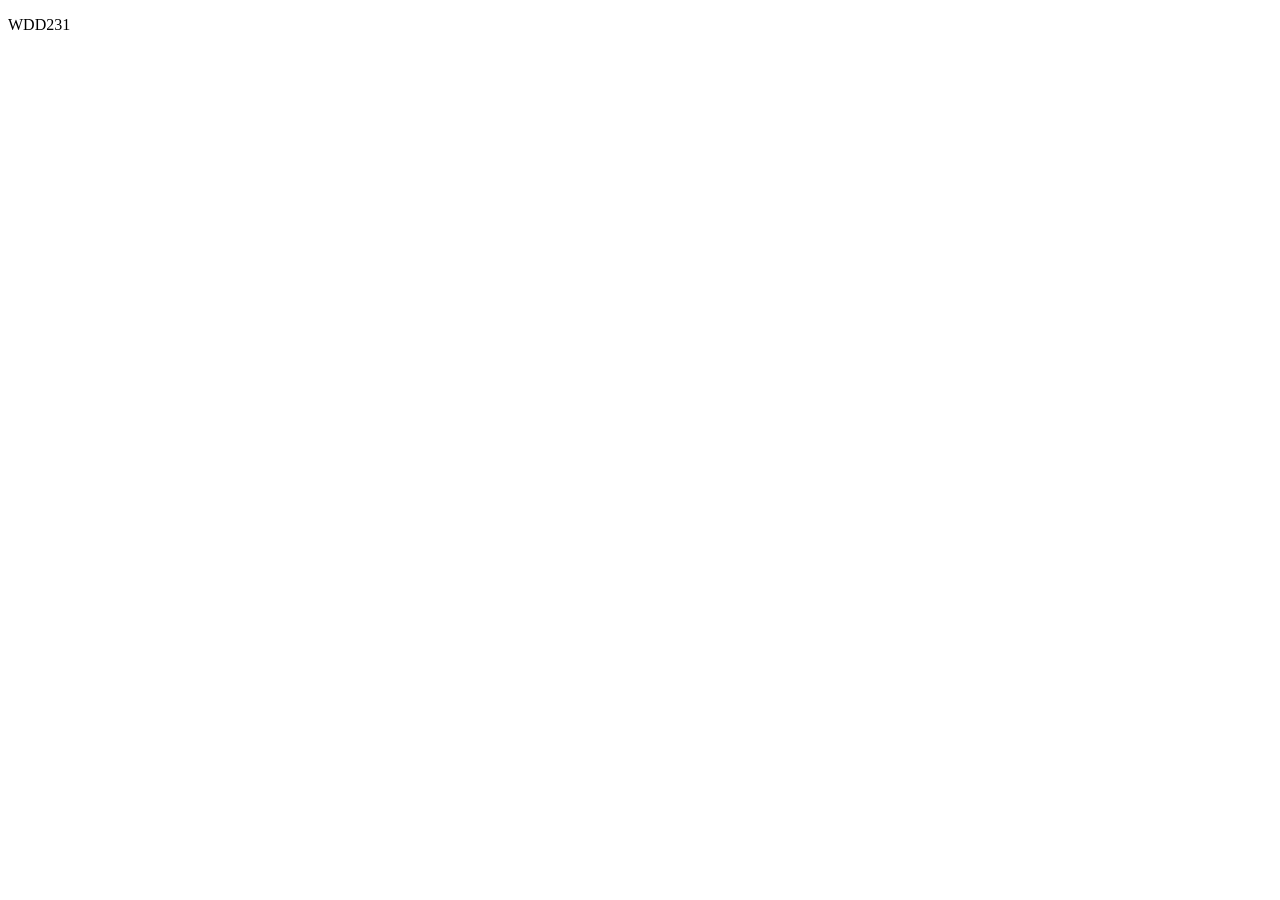
==== index.html @ 62eed377 "normalize commit" ====
<!DOCTYPE html>
<html lang="en">
<head>
    <meta charset="UTF-8">
    <meta name="viewport" content="width=device-width, initial-scale=1.0">
    <title>Normalize</title>
    <link rel="stylesheet" href="styles/normalize.css">
</head>
<body>
    <p>WDD231</p>
    
</body>
</html>
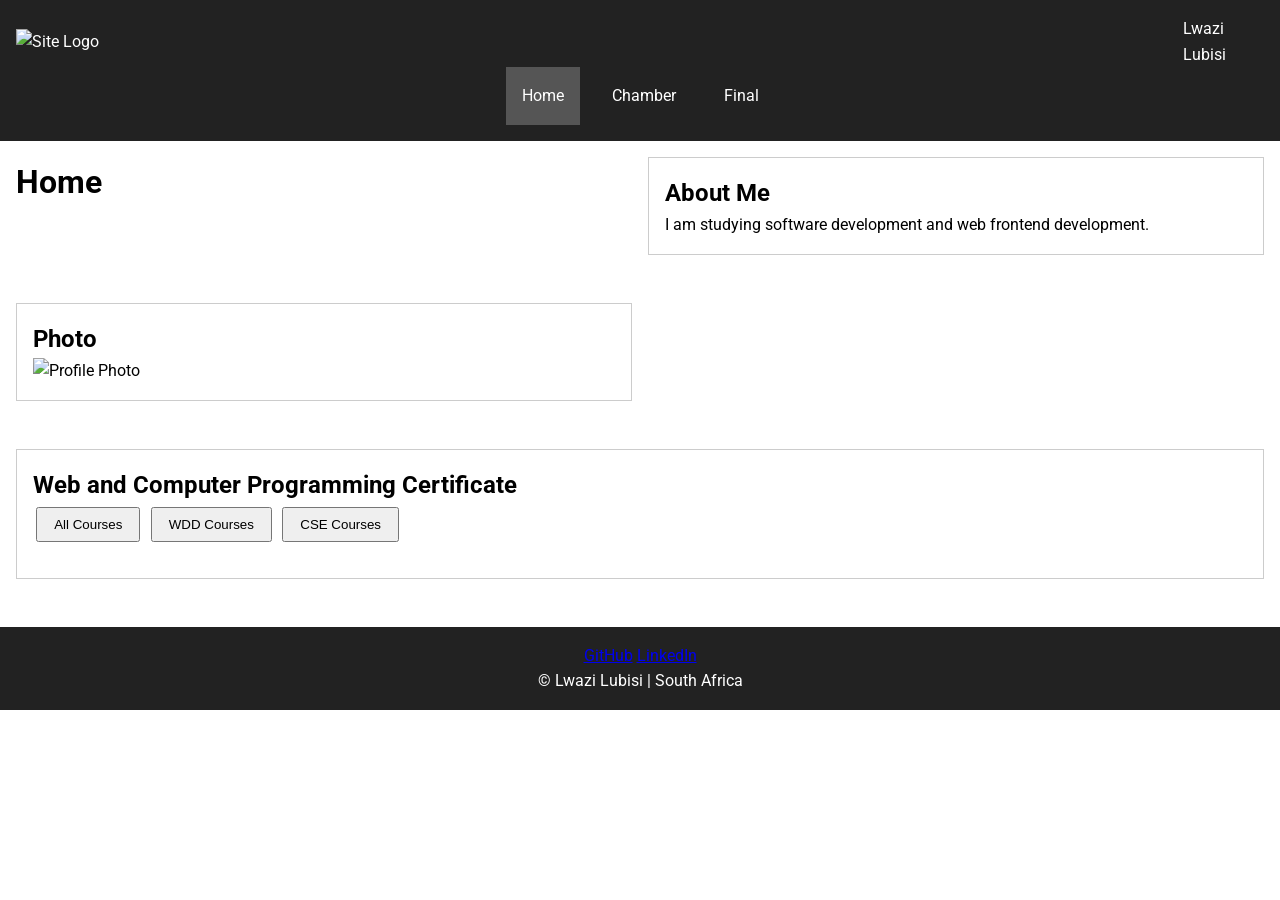
==== commit 6ab6368c: "first attempt" ====
--- a/index.html
+++ b/index.html
@@ -1,13 +1,90 @@
 <!DOCTYPE html>
 <html lang="en">
+
 <head>
     <meta charset="UTF-8">
     <meta name="viewport" content="width=device-width, initial-scale=1.0">
-    <title>Normalize</title>
+
+    <title>WDD231 Home</title>
+
+    <meta name="description" content="WDD231 Course Home Page">
+    <meta name="author" content="Lwazi Lubisi">
+
+    <!-- Google Font -->
+    <link rel="preconnect" href="https://fonts.googleapis.com">
+    <link href="https://fonts.googleapis.com/css2?family=Roboto:wght@400;700&display=swap" rel="stylesheet">
+
+    <!-- CSS -->
     <link rel="stylesheet" href="styles/normalize.css">
+    <link rel="stylesheet" href="styles/smaller.css">
+    <link rel="stylesheet" href="styles/larger.css">
+
+    <!-- JavaScript -->
+    <script src="scripts/navigation.js" defer></script>
+    <script src="scripts/date.js" defer></script>
+    <script src="scripts/courses.js" defer></script>
 </head>
+
 <body>
-    <p>WDD231</p>
-    
+
+    <header>
+        <div class="logo-container">
+            <img src="images/logo.svg" alt="Site Logo" width="50">
+            <span>Lwazi Lubisi</span>
+        </div>
+
+        <button id="menuBtn">&#9776;</button>
+
+        <nav id="navMenu">
+            <ul>
+                <li><a href="index.html" class="active">Home</a></li>
+                <li><a href="chamber/index.html">Chamber</a></li>
+                <li><a href="#">Final</a></li>
+            </ul>
+        </nav>
+    </header>
+
+    <main>
+        <h1>Home</h1>
+
+        <section>
+            <h2>About Me</h2>
+            <p>I am studying software development and web frontend development.</p>
+        </section>
+
+        <section>
+            <h2>Photo</h2>
+            <img src="images/profile.webp" alt="Profile Photo">
+        </section>
+
+        <section>
+            <h2>Web and Computer Programming Certificate</h2>
+
+            <div class="buttons">
+                <button id="allBtn">All Courses</button>
+                <button id="wddBtn">WDD Courses</button>
+                <button id="cseBtn">CSE Courses</button>
+            </div>
+
+            <div id="courses"></div>
+
+            <p id="credits"></p>
+        </section>
+    </main>
+
+    <footer>
+        <div class="socials">
+            <a href="https://github.com/">GitHub</a>
+            <a href="https://linkedin.com/">LinkedIn</a>
+        </div>
+
+        <p>
+            &copy; <span id="year"></span> Lwazi Lubisi | South Africa
+        </p>
+
+        <p id="lastModified"></p>
+    </footer>
+
 </body>
+
 </html>
--- a/styles/smaller.css
+++ b/styles/smaller.css
@@ -0,0 +1,96 @@
+* {
+    margin: 0;
+    padding: 0;
+    box-sizing: border-box;
+}
+
+body {
+    font-family: 'Roboto', sans-serif;
+    line-height: 1.6;
+}
+
+header {
+    background: #222;
+    color: white;
+    padding: 1rem;
+}
+
+.logo-container {
+    display: flex;
+    align-items: center;
+    gap: 1rem;
+}
+
+#menuBtn {
+    font-size: 2rem;
+    background: none;
+    border: none;
+    color: white;
+    cursor: pointer;
+}
+
+nav {
+    display: none;
+}
+
+nav.open {
+    display: block;
+}
+
+nav ul {
+    list-style: none;
+}
+
+nav a {
+    display: block;
+    padding: 1rem;
+    color: white;
+    text-decoration: none;
+}
+
+nav a:hover,
+.active {
+    background: #555;
+}
+
+main {
+    padding: 1rem;
+}
+
+section {
+    margin-bottom: 2rem;
+    padding: 1rem;
+    border: 1px solid #ccc;
+}
+
+img {
+    width: 100%;
+    height: auto;
+}
+
+.buttons {
+    margin-bottom: 1rem;
+}
+
+button {
+    padding: 0.5rem 1rem;
+    margin: 0.2rem;
+    cursor: pointer;
+}
+
+.course-card {
+    padding: 1rem;
+    margin-bottom: 0.5rem;
+    background: #eee;
+}
+
+.completed {
+    background: #99e699;
+}
+
+footer {
+    background: #222;
+    color: white;
+    text-align: center;
+    padding: 1rem;
+}
--- a/styles/larger.css
+++ b/styles/larger.css
@@ -0,0 +1,26 @@
+@media (min-width: 768px) {
+
+    #menuBtn {
+        display: none;
+    }
+
+    nav {
+        display: block;
+    }
+
+    nav ul {
+        display: flex;
+        justify-content: center;
+        gap: 1rem;
+    }
+
+    main {
+        display: grid;
+        grid-template-columns: 1fr 1fr;
+        gap: 1rem;
+    }
+
+    section:last-child {
+        grid-column: span 2;
+    }
+}
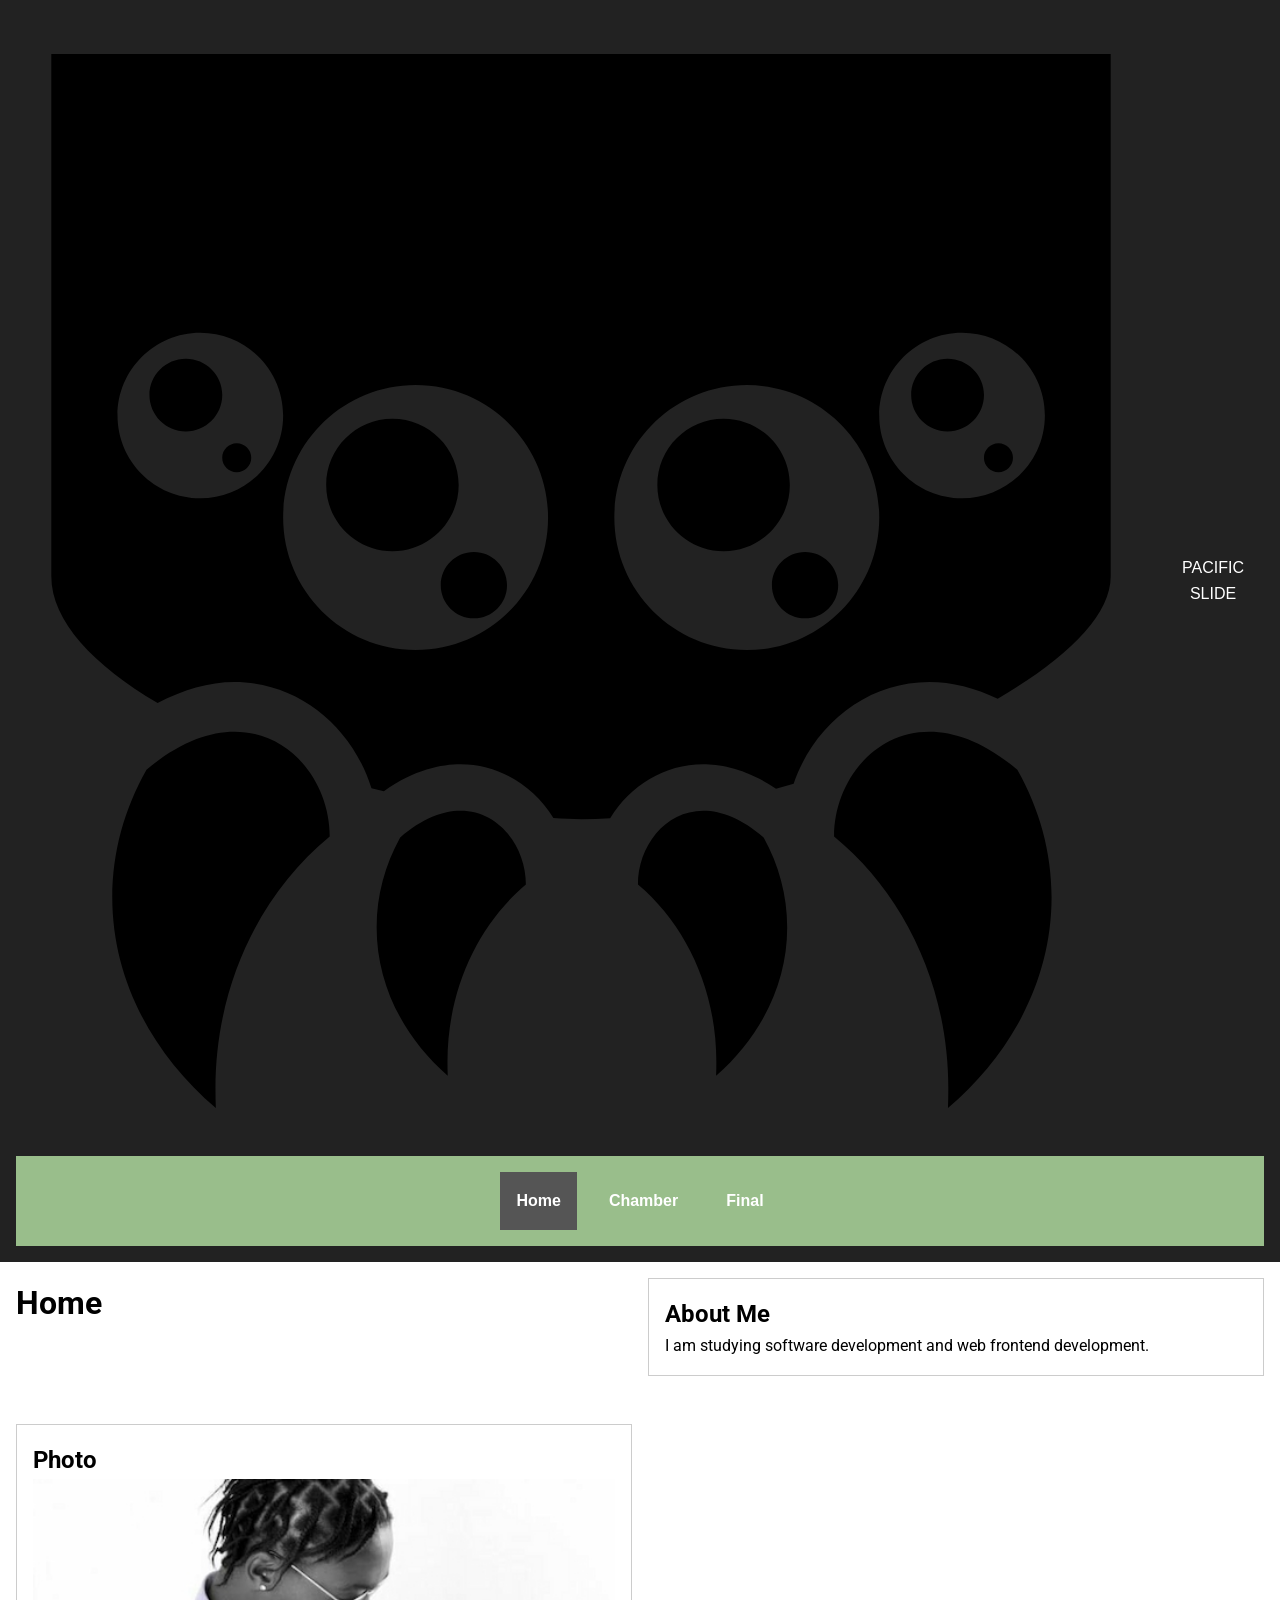
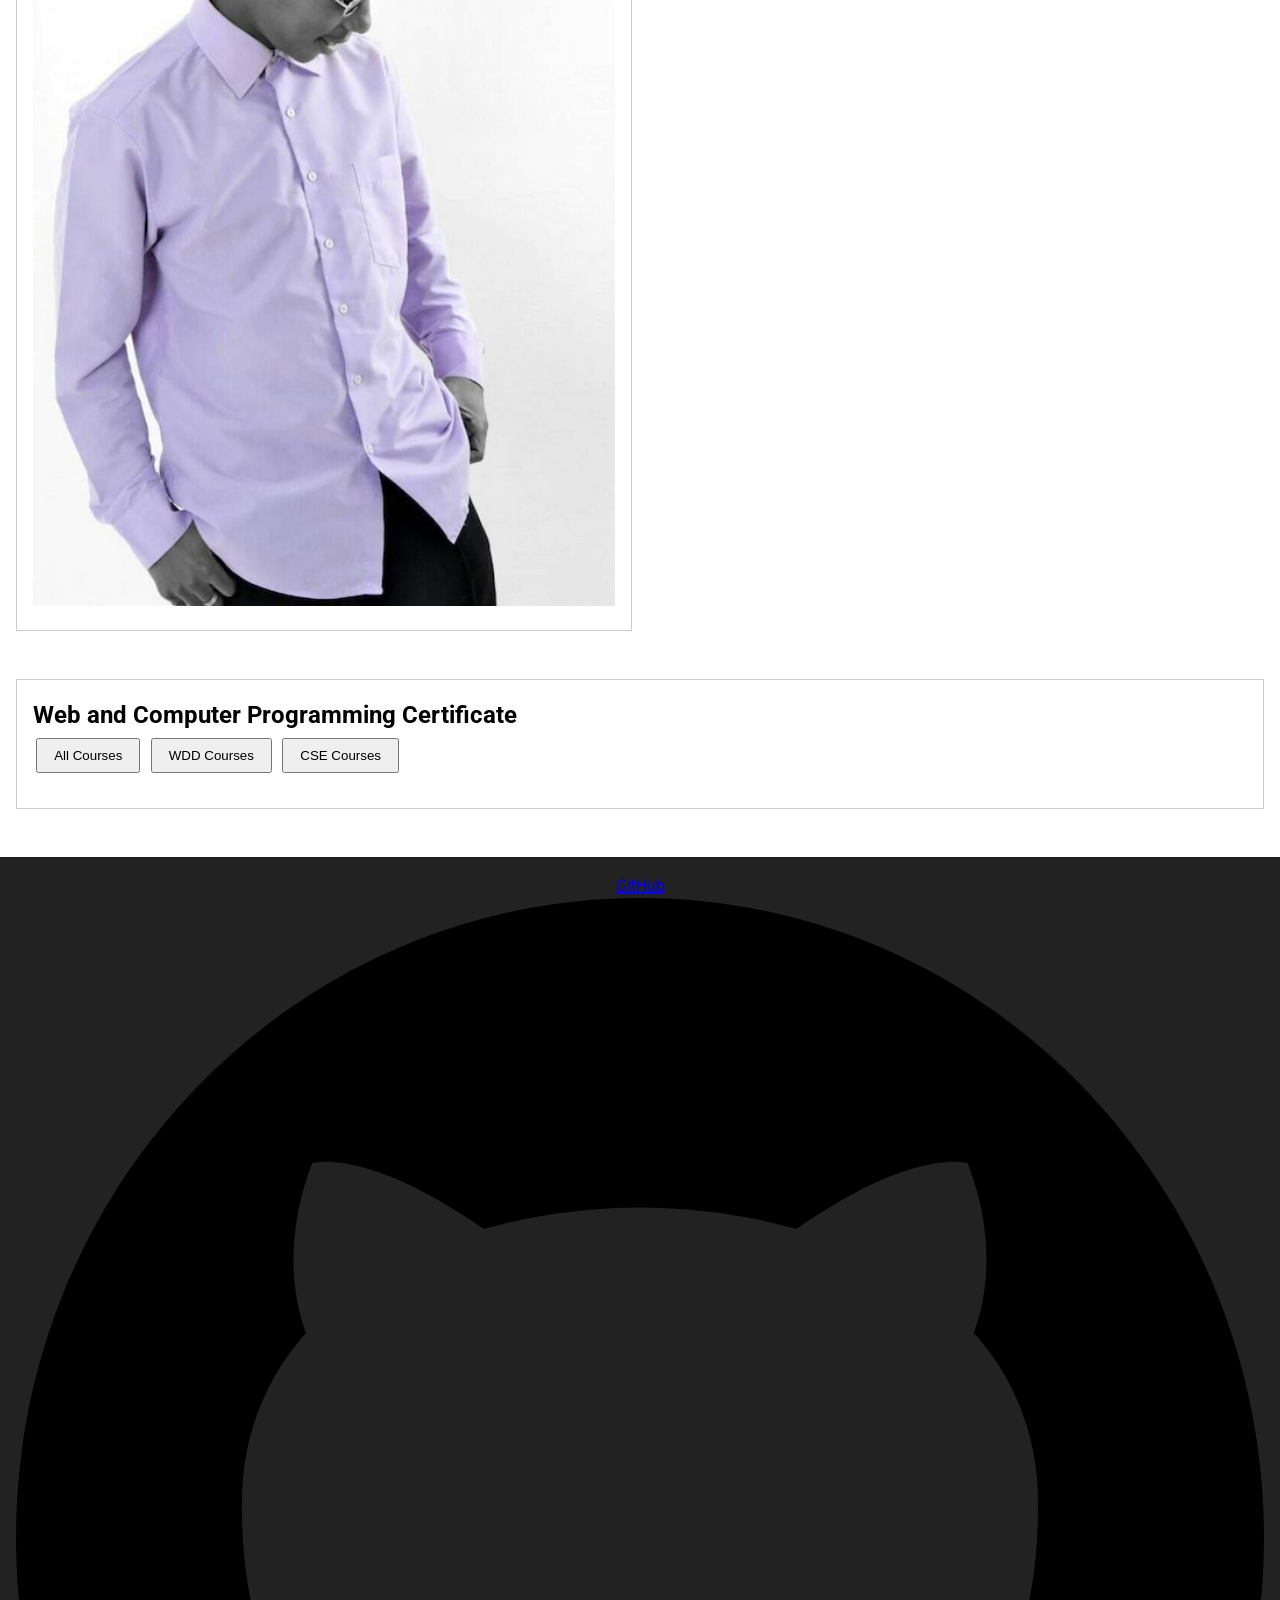
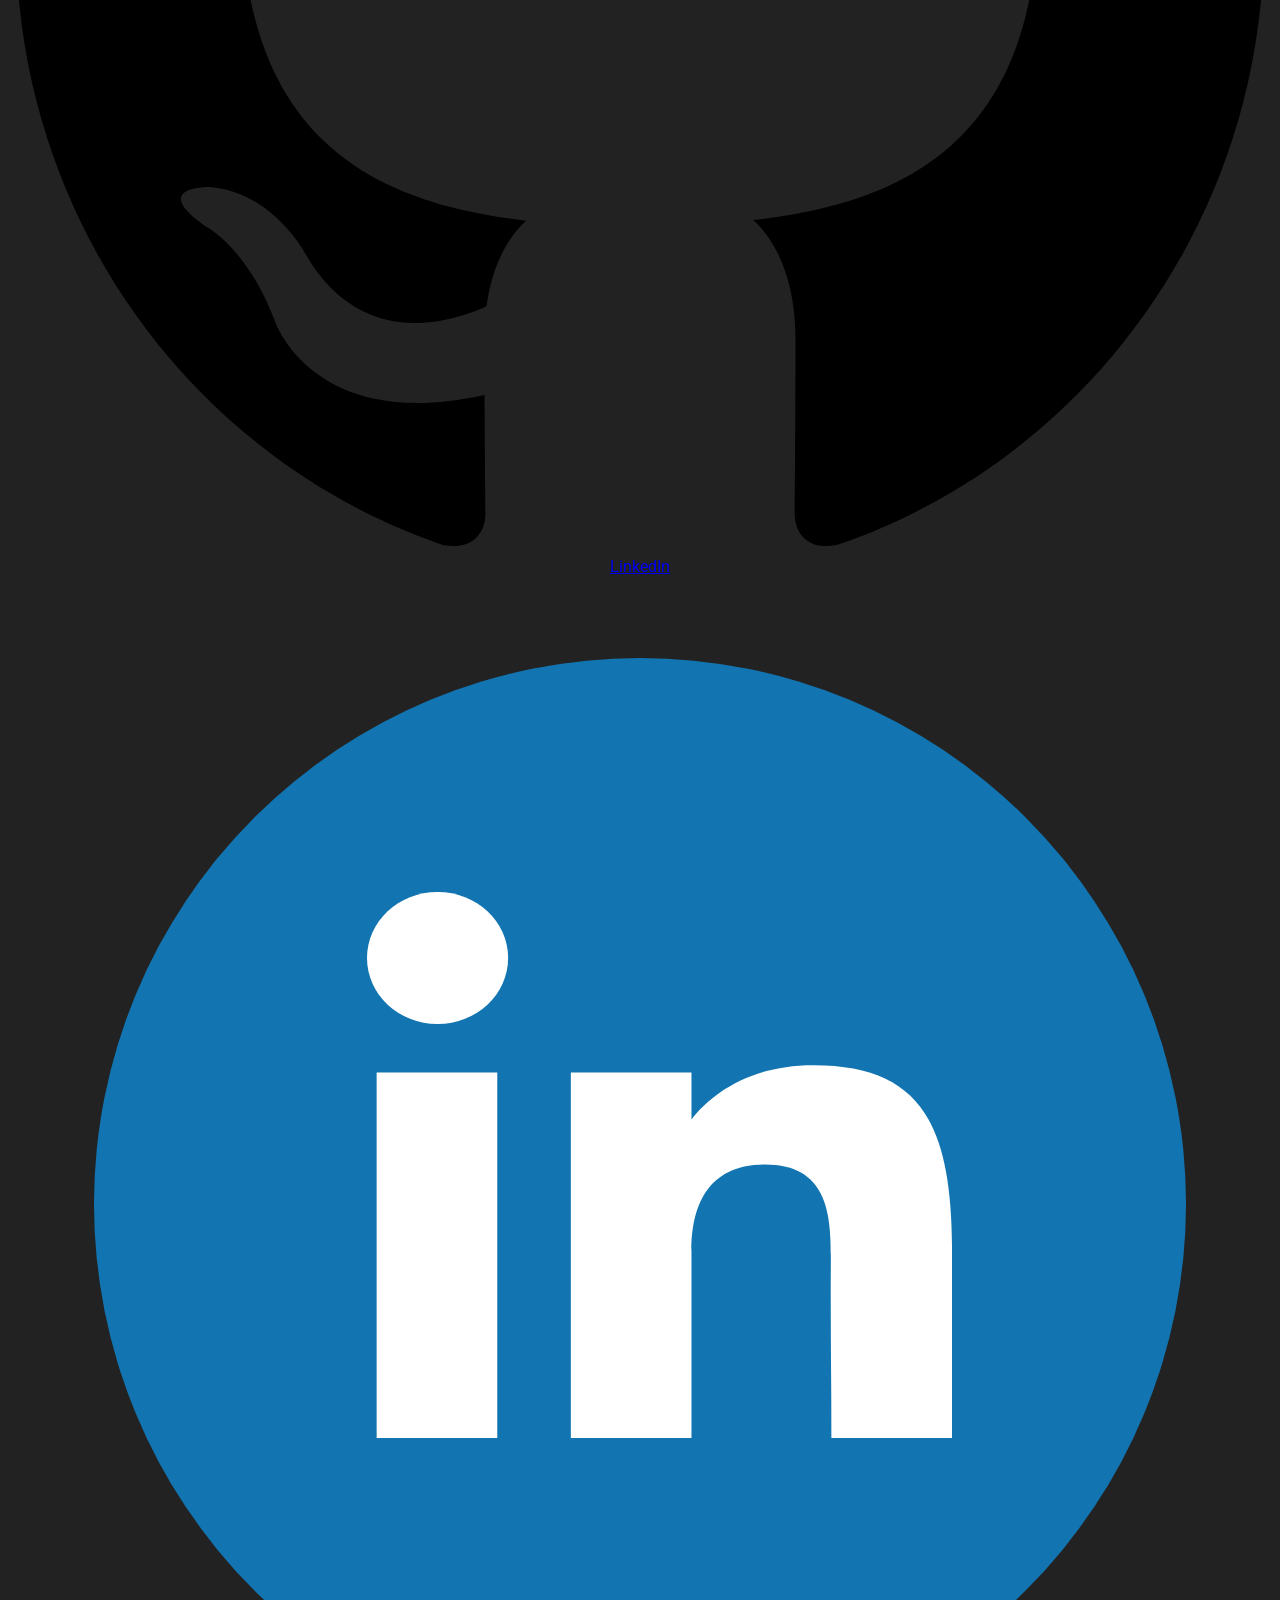
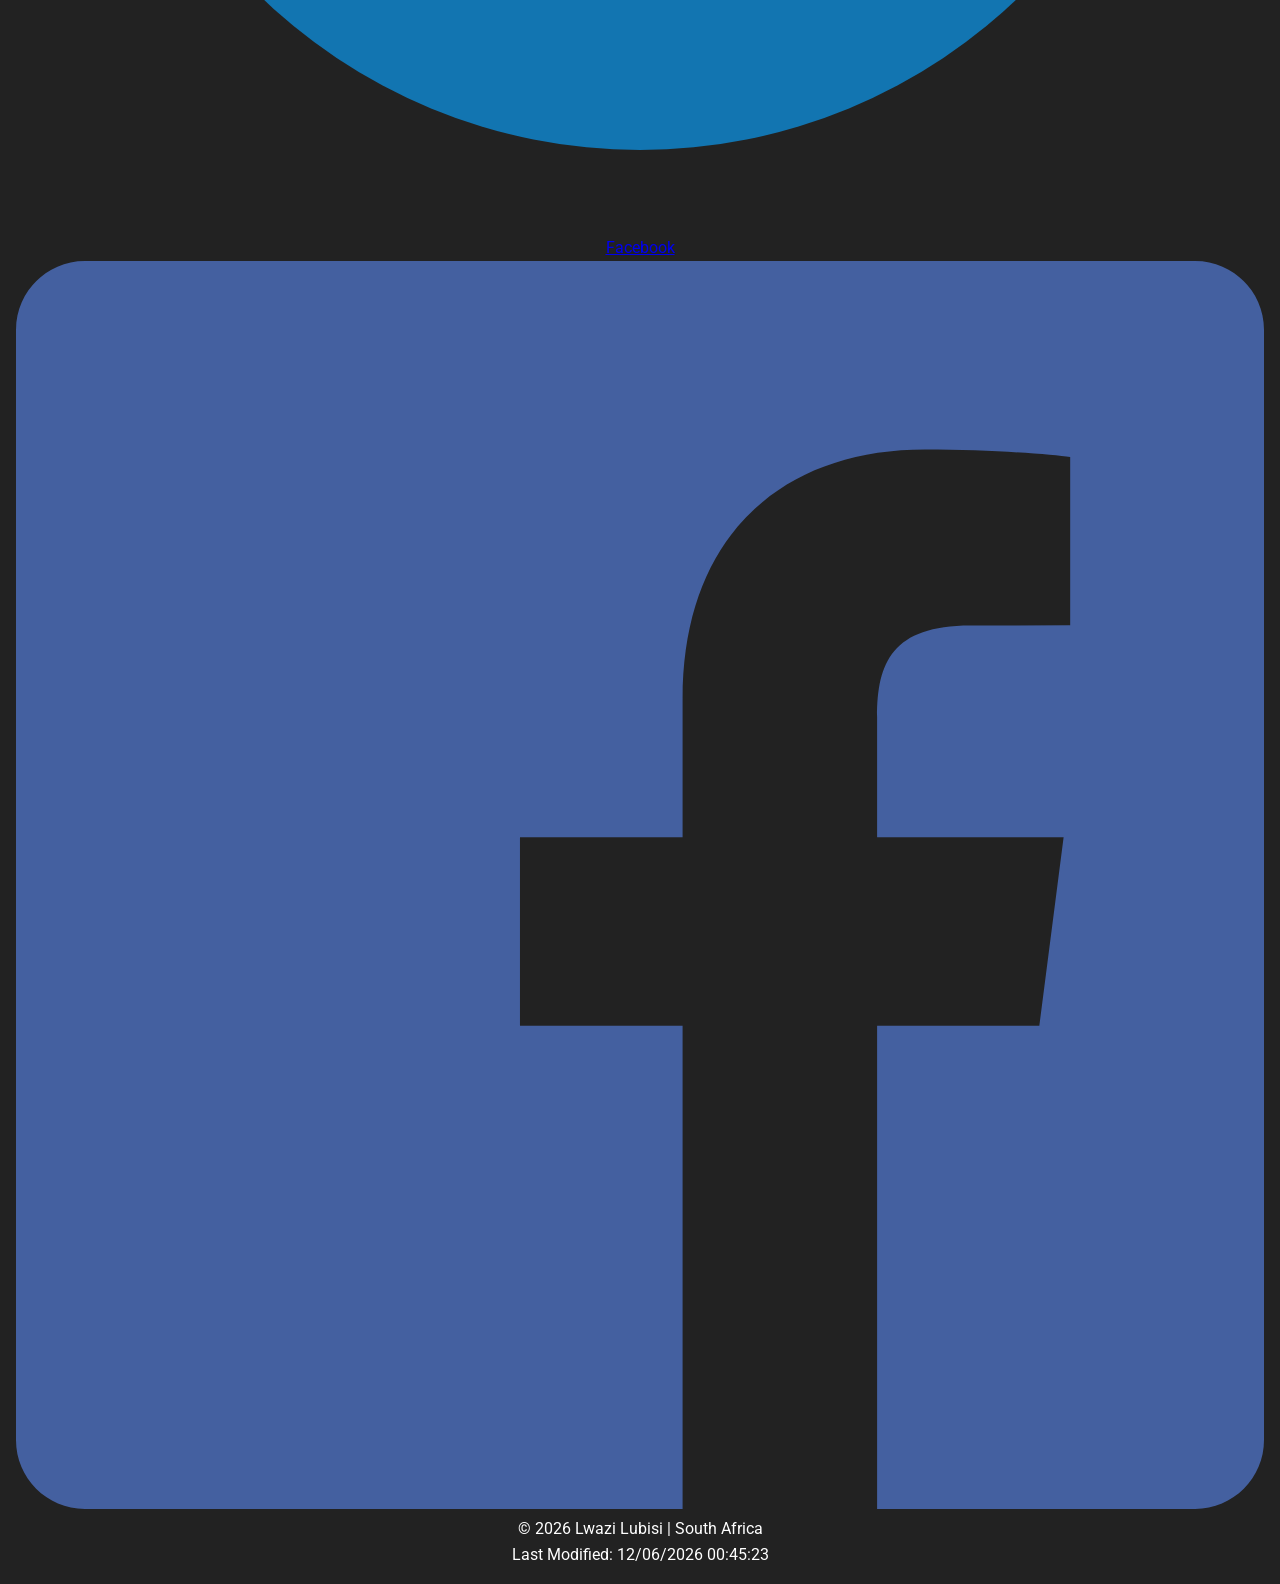
==== commit 2b6fc4cd: "2nd commit" ====
--- a/index.html
+++ b/index.html
@@ -21,7 +21,7 @@
 
     <!-- JavaScript -->
     <script src="scripts/navigation.js" defer></script>
-    <script src="scripts/date.js" defer></script>
+    <script src="scripts/dates.js" defer></script>
     <script src="scripts/courses.js" defer></script>
 </head>
 
@@ -29,8 +29,8 @@
 
     <header>
         <div class="logo-container">
-            <img src="images/logo.svg" alt="Site Logo" width="50">
-            <span>Lwazi Lubisi</span>
+            <img src="images/spider-face-svgrepo-com.svg" alt="Site Logo">
+            <span>PACIFIC SLIDE</span>
         </div>
 
         <button id="menuBtn">&#9776;</button>
@@ -54,7 +54,7 @@
 
         <section>
             <h2>Photo</h2>
-            <img src="images/profile.webp" alt="Profile Photo">
+            <img src="images/profile.jpg" alt="Student Profile Photo">
         </section>
 
         <section>
@@ -75,7 +75,11 @@
     <footer>
         <div class="socials">
             <a href="https://github.com/">GitHub</a>
+            <img src="images/github-142-svgrepo-com.svg" alt="Github logo">
             <a href="https://linkedin.com/">LinkedIn</a>
+            <img src="images/linkedin-1-svgrepo-com.svg" alt="Linkedin logo">
+            <a href="https://facebook.com">Facebook</a>
+            <img src="images/facebook-color-svgrepo-com.svg" alt="Facebook logo">
         </div>
 
         <p>
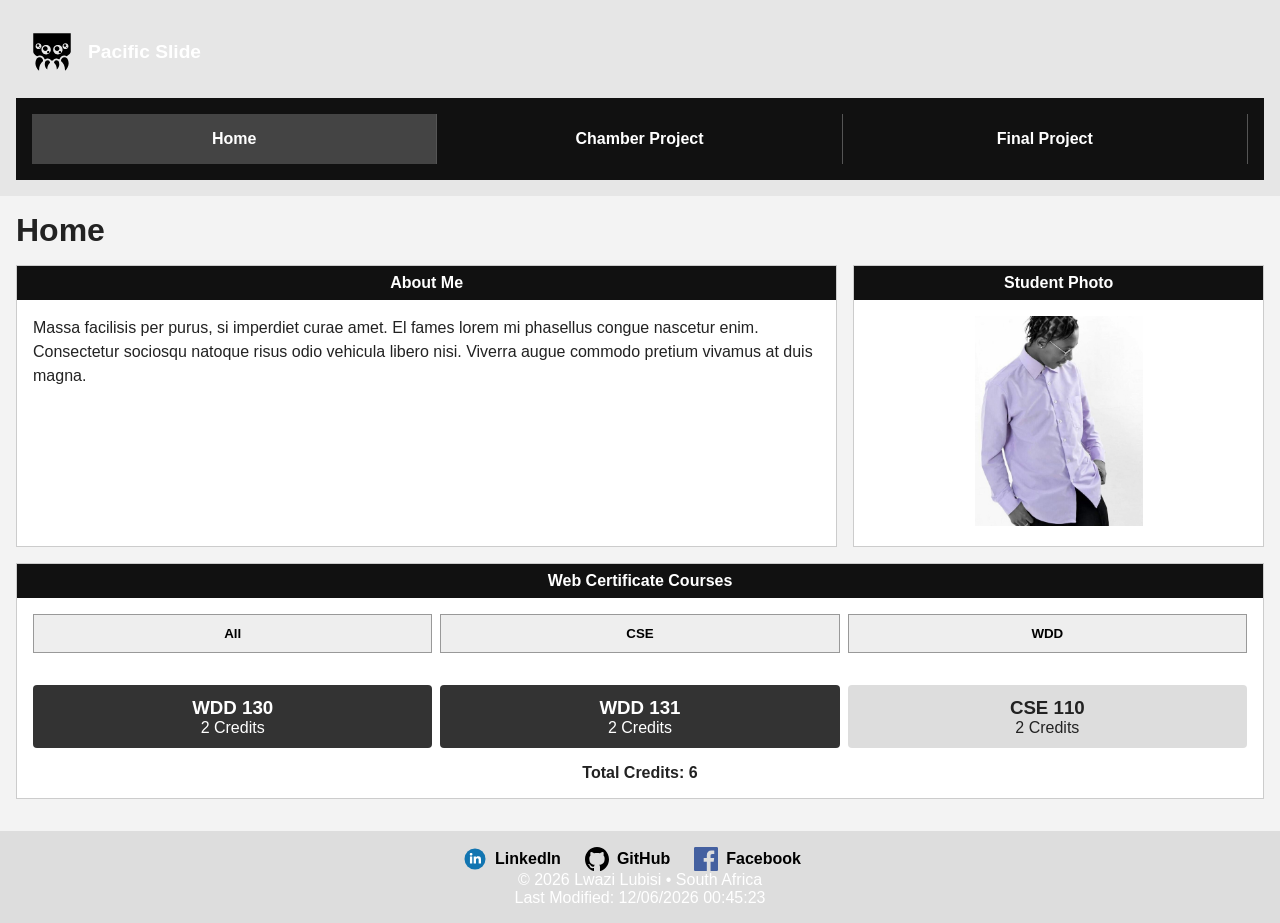
==== commit 8685a424: "final commit for home page" ====
--- a/index.html
+++ b/index.html
@@ -22,73 +22,90 @@
     <!-- JavaScript -->
     <script src="scripts/navigation.js" defer></script>
     <script src="scripts/dates.js" defer></script>
-    <script src="scripts/courses.js" defer></script>
+    <script src="scripts/course.js" defer></script>
 </head>
 
 <body>
-
     <header>
-        <div class="logo-container">
-            <img src="images/spider-face-svgrepo-com.svg" alt="Site Logo">
-            <span>PACIFIC SLIDE</span>
+        <div class="logo">
+            <img src="images/spider-face-svgrepo-com.svg" alt="Site Logo" width="40">
+            <span>Pacific Slide</span>
         </div>
-
+    
         <button id="menuBtn">&#9776;</button>
-
+    
         <nav id="navMenu">
             <ul>
-                <li><a href="index.html" class="active">Home</a></li>
-                <li><a href="chamber/index.html">Chamber</a></li>
-                <li><a href="#">Final</a></li>
+                <li><a href="#" class="active">Home</a></li>
+                <li><a href="#">Chamber Project</a></li>
+                <li><a href="#">Final Project</a></li>
             </ul>
         </nav>
     </header>
+    
+    <main>
+    
+        <h1>Home</h1>
+    
+        <div class="top-grid">
+    
+            <section class="card">
+                <h2>About Me</h2>
+    
+                <p>
+                    Massa facilisis per purus, si imperdiet curae amet.
+                    El fames lorem mi phasellus congue nascetur enim.
+                    Consectetur sociosqu natoque risus odio vehicula libero nisi.
+                    Viverra augue commodo pretium vivamus at duis magna.
+                </p>
+            </section>
+    
+            <section class="card photo-card">
+                <h2>Student Photo</h2>
+    
+                <img src="images/profile.jpg" alt="Student Photo">
+            </section>
+    
+        </div>
+    
+        <section class="courses-section">
+    
+            <h2>Web Certificate Courses</h2>
+    
+            <div class="filter-buttons">
+                <button id="allBtn">All</button>
+                <button id="cseBtn">CSE</button>
+                <button id="wddBtn">WDD</button>
+            </div>
+    
+            <div id="courses"></div>
+    
+            <p id="credits"></p>
+    
+        </section>
+    
+    </main>
+    
+    <footer>
+    
+        <div class="socials">
+            <img src="images/linkedin-1-svgrepo-com.svg" alt="linkedin logo">
+            <a href="https://linkedin.com" target="_blank">LinkedIn</a>
 
-    <main>
-        <h1>Home</h1>
-
-        <section>
-            <h2>About Me</h2>
-            <p>I am studying software development and web frontend development.</p>
-        </section>
-
-        <section>
-            <h2>Photo</h2>
-            <img src="images/profile.jpg" alt="Student Profile Photo">
-        </section>
-
-        <section>
-            <h2>Web and Computer Programming Certificate</h2>
-
-            <div class="buttons">
-                <button id="allBtn">All Courses</button>
-                <button id="wddBtn">WDD Courses</button>
-                <button id="cseBtn">CSE Courses</button>
-            </div>
-
-            <div id="courses"></div>
-
-            <p id="credits"></p>
-        </section>
-    </main>
-
-    <footer>
-        <div class="socials">
-            <a href="https://github.com/">GitHub</a>
-            <img src="images/github-142-svgrepo-com.svg" alt="Github logo">
-            <a href="https://linkedin.com/">LinkedIn</a>
-            <img src="images/linkedin-1-svgrepo-com.svg" alt="Linkedin logo">
-            <a href="https://facebook.com">Facebook</a>
-            <img src="images/facebook-color-svgrepo-com.svg" alt="Facebook logo">
+            <img src="images/github-142-svgrepo-com.svg" alt="github logo">
+            <a href="https://github.com" target="_blank">GitHub</a>
+            
+            <img src="images/facebook-color-svgrepo-com.svg" alt="facebook logo">
+            <a href="https://facebook.com" target="_blank">Facebook</a>
         </div>
-
+    
         <p>
-            &copy; <span id="year"></span> Lwazi Lubisi | South Africa
+            &copy; <span id="year"></span> Lwazi Lubisi • South Africa
         </p>
-
+    
         <p id="lastModified"></p>
+    
     </footer>
-
 </body>
 
 </html>
--- a/styles/smaller.css
+++ b/styles/smaller.css
@@ -5,32 +5,37 @@
 }
 
 body {
-    font-family: 'Roboto', sans-serif;
-    line-height: 1.6;
+    font-family: 'Montserrat', sans-serif;
+    background: #f3f3f3;
+    color: #222;
 }
 
 header {
-    background: #222;
-    color: white;
-    padding: 1rem;
+    background: #e6e6e6;
 }
 
-.logo-container {
+.logo {
     display: flex;
     align-items: center;
     gap: 1rem;
+    padding: 1rem;
+    font-size: 1.2rem;
+    font-weight: bold;
 }
 
 #menuBtn {
-    font-size: 2rem;
-    background: none;
+    background: black;
+    color: white;
     border: none;
-    color: white;
+    width: 100%;
+    padding: 0.8rem;
+    font-size: 1.5rem;
     cursor: pointer;
 }
 
 nav {
     display: none;
+    background: #111;
 }
 
 nav.open {
@@ -43,54 +48,125 @@
 
 nav a {
     display: block;
-    padding: 1rem;
     color: white;
     text-decoration: none;
+    padding: 1rem;
 }
 
 nav a:hover,
 .active {
-    background: #555;
+    background: #444;
 }
 
 main {
     padding: 1rem;
 }
 
-section {
-    margin-bottom: 2rem;
-    padding: 1rem;
+h1 {
+    margin-bottom: 1rem;
+}
+
+.top-grid {
+    display: grid;
+    gap: 1rem;
+}
+
+.card {
+    background: white;
     border: 1px solid #ccc;
 }
 
-img {
-    width: 100%;
-    height: auto;
+.card h2,
+.courses-section h2 {
+    background: #111;
+    color: white;
+    text-align: center;
+    padding: 0.5rem;
+    font-size: 1rem;
 }
 
-.buttons {
-    margin-bottom: 1rem;
+.card p {
+    padding: 1rem;
+    line-height: 1.5;
 }
 
-button {
-    padding: 0.5rem 1rem;
-    margin: 0.2rem;
+.photo-card {
+    text-align: center;
+}
+
+.photo-card img {
+    width: 200px;
+    max-width: 100%;
+    padding: 1rem;
+}
+
+.courses-section {
+    margin-top: 1rem;
+    background: white;
+    border: 1px solid #ccc;
+}
+
+.filter-buttons {
+    display: grid;
+    gap: 0.5rem;
+    padding: 1rem;
+}
+
+.filter-buttons button {
+    padding: 0.7rem;
+    border: 1px solid #999;
+    background: #eee;
+    font-weight: bold;
     cursor: pointer;
 }
 
+#courses {
+    display: grid;
+    gap: 0.5rem;
+    padding: 1rem;
+}
+
 .course-card {
-    padding: 1rem;
-    margin-bottom: 0.5rem;
-    background: #eee;
+    background: #ddd;
+    text-align: center;
+    padding: 0.7rem;
+    border-radius: 4px;
 }
 
 .completed {
-    background: #99e699;
+    background: #333;
+    color: white;
+}
+
+#credits {
+    text-align: center;
+    padding-bottom: 1rem;
+    font-weight: bold;
 }
 
 footer {
-    background: #222;
-    color: white;
+    margin-top: 1rem;
+    background: #ddd;
     text-align: center;
     padding: 1rem;
+}
+
+.socials {
+    display: flex;
+    justify-content: center;
+    align-items: center;
+    gap: 0.5rem;
+    flex-wrap: wrap;
+}
+
+.socials img {
+    width: 24px;
+    height: 24px;
+}
+
+.socials a {
+    text-decoration: none;
+    color: black;
+    font-weight: bold;
+    margin-right: 1rem;
 }
--- a/styles/larger.css
+++ b/styles/larger.css
@@ -1,4 +1,4 @@
-@media (min-width: 768px) {
+@media screen and (min-width: 768px) {
 
     #menuBtn {
         display: none;
@@ -10,17 +10,26 @@
 
     nav ul {
         display: flex;
-        justify-content: center;
-        gap: 1rem;
     }
 
-    main {
-        display: grid;
-        grid-template-columns: 1fr 1fr;
-        gap: 1rem;
+    nav li {
+        flex: 1;
     }
 
-    section:last-child {
-        grid-column: span 2;
+    nav a {
+        text-align: center;
+        border-right: 1px solid #555;
+    }
+
+    .top-grid {
+        grid-template-columns: 2fr 1fr;
+    }
+
+    .filter-buttons {
+        grid-template-columns: repeat(3, 1fr);
+    }
+
+    #courses {
+        grid-template-columns: repeat(3, 1fr);
     }
 }
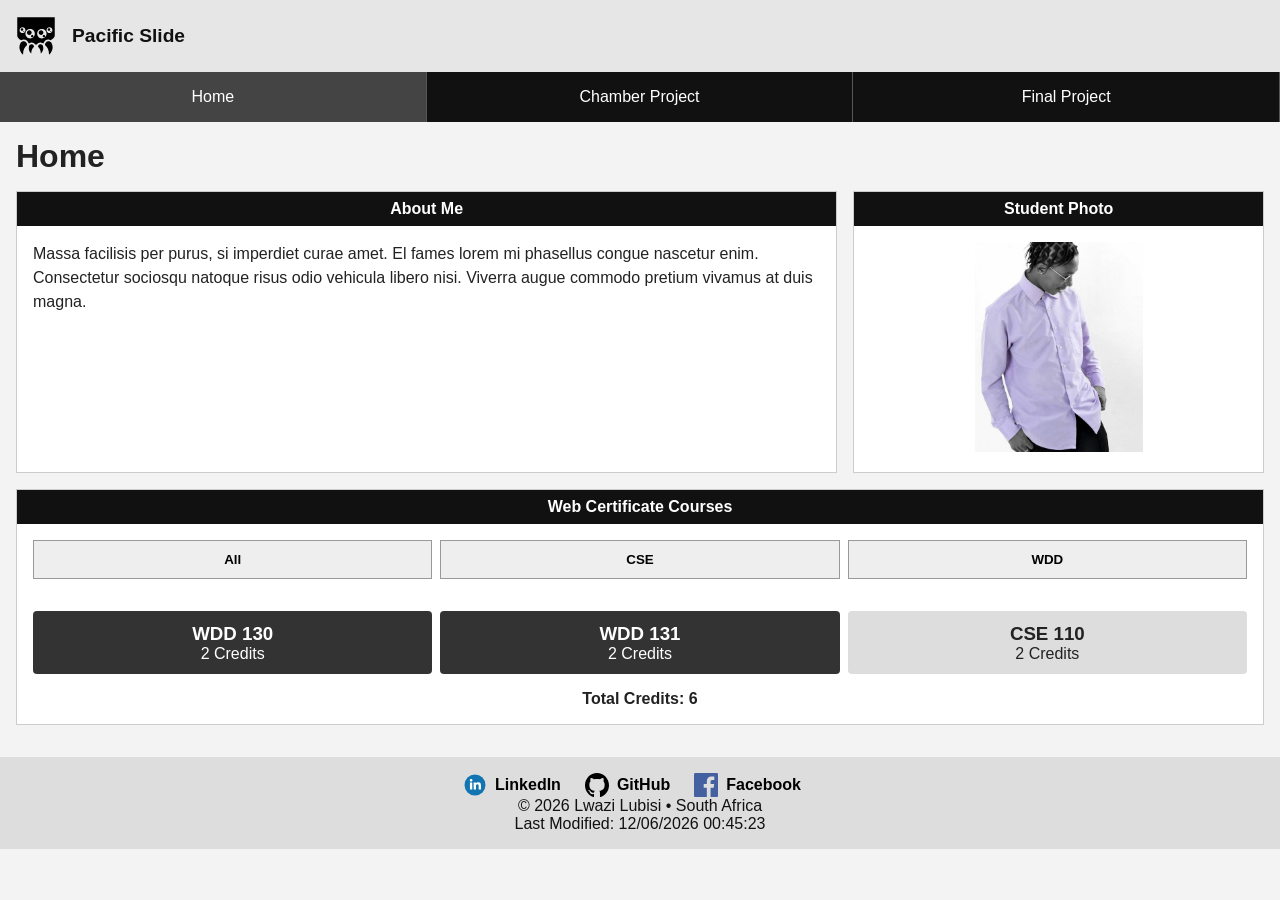
==== commit 83651d20: "description update" ====
--- a/index.html
+++ b/index.html
@@ -7,7 +7,7 @@
 
     <title>WDD231 Home</title>
 
-    <meta name="description" content="WDD231 Course Home Page">
+    <meta name="description" content="WDD231 Course Home Page. This site will be the default home page for my profile as a student.">
     <meta name="author" content="Lwazi Lubisi">
 
     <!-- Google Font -->
--- a/styles/smaller.css
+++ b/styles/smaller.css
@@ -12,6 +12,7 @@
 
 header {
     background: #e6e6e6;
+    color: #111;
 }
 
 .logo {
@@ -147,6 +148,7 @@
 footer {
     margin-top: 1rem;
     background: #ddd;
+    color: #111;
     text-align: center;
     padding: 1rem;
 }
